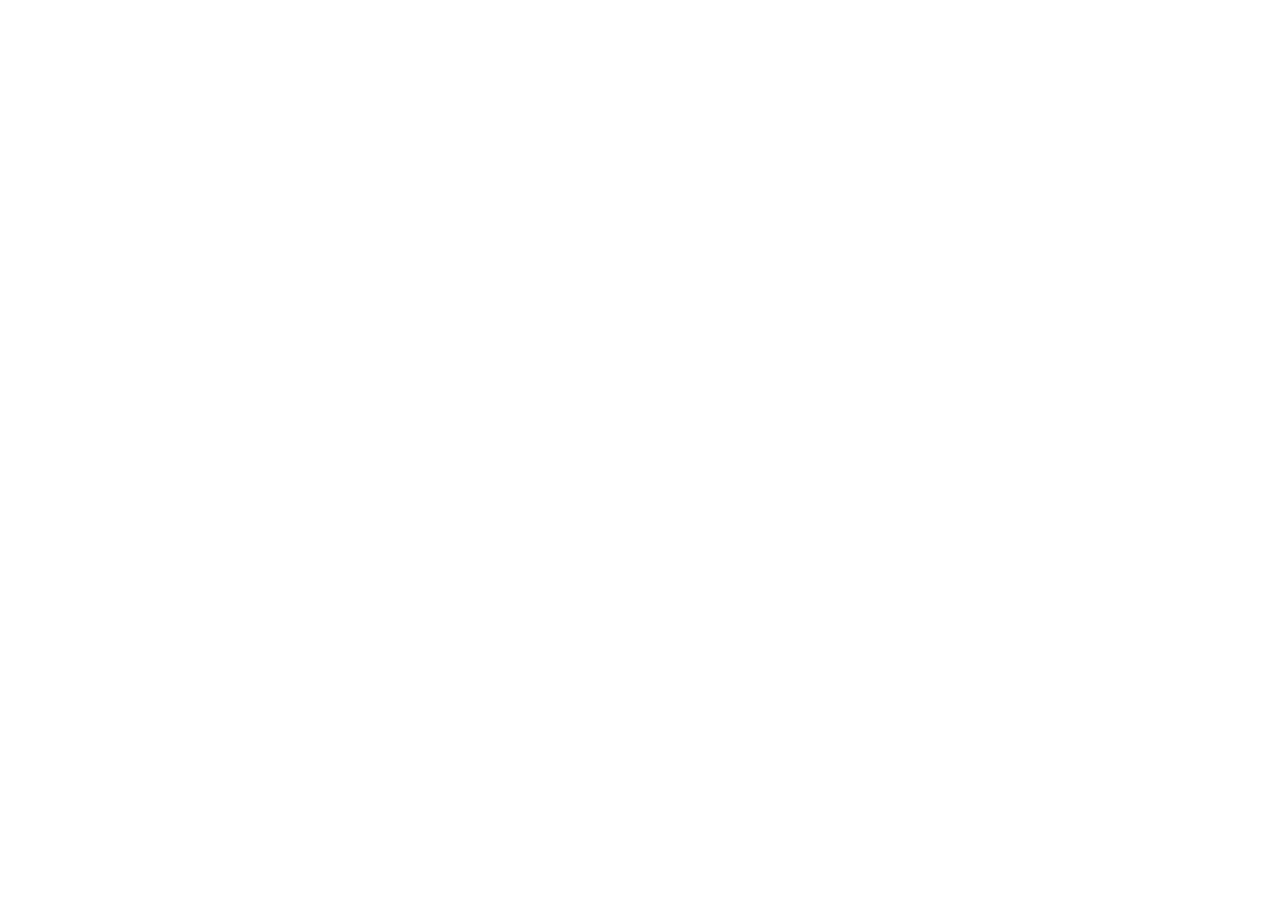
==== index.html @ 6d78157b "Setup iFrame to show beacons AI site" ====
<!DOCTYPE html>
<html lang="en">
  <head>
    <meta charset="UTF-8" />
    <meta name="viewport" content="width=device-width, initial-scale=1.0" />
    <title>
      Tripociate Travels - Your Trusted Trip Associate for Complete Travel
      Solutions.
    </title>
  </head>
  <body>
    <iframe
      src="https://beacons.ai/tripo"
      style="width: 100%; height: 100vh; border: none"
      loading="lazy"
      sandbox="allow-scripts allow-same-origin"
    ></iframe>
  </body>
</html>
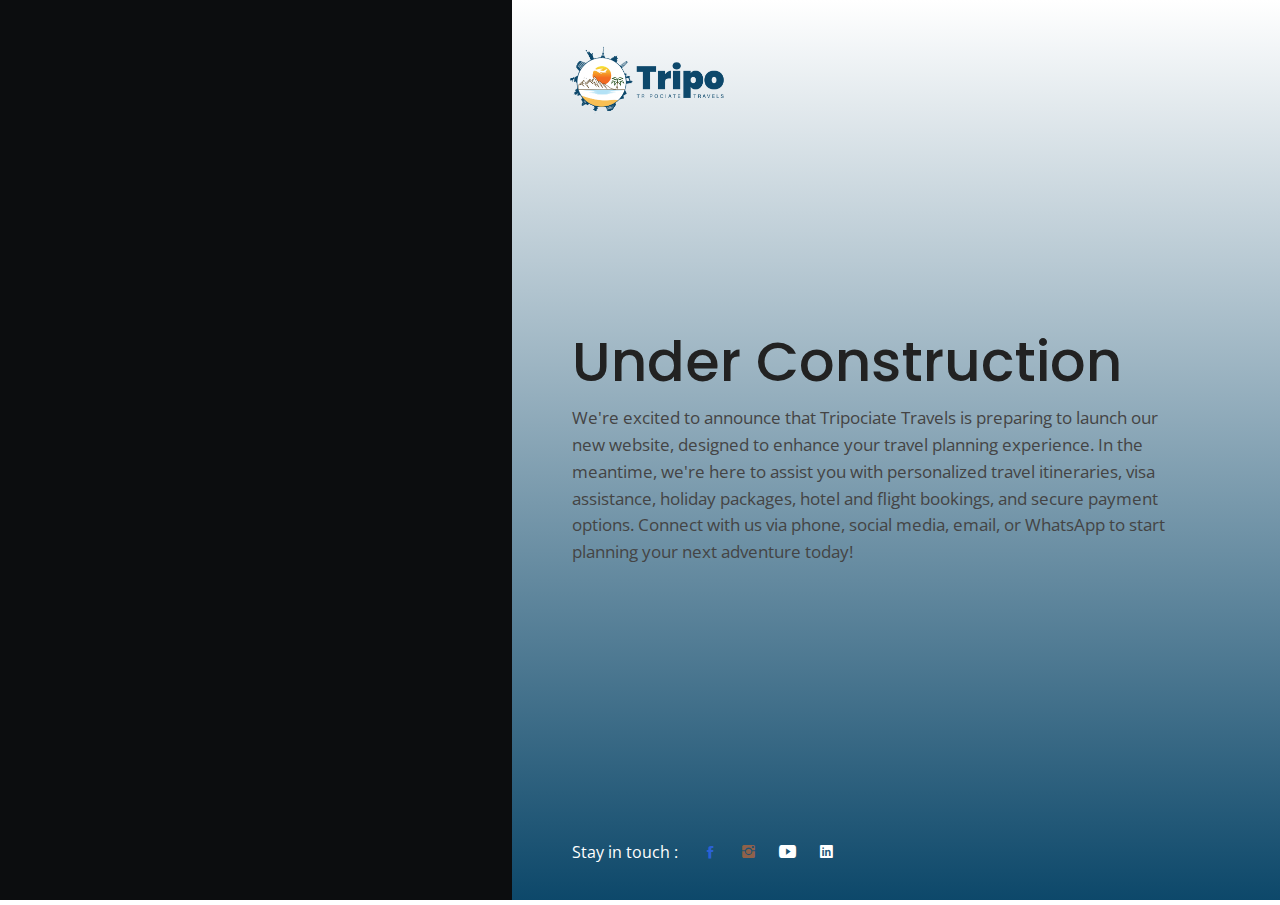
==== commit 993d8f90: "Create a new coming soon things" ====
--- a/index.html
+++ b/index.html
@@ -1,19 +1,103 @@
-<!DOCTYPE html>
-<html lang="en">
-  <head>
-    <meta charset="UTF-8" />
-    <meta name="viewport" content="width=device-width, initial-scale=1.0" />
-    <title>
-      Tripociate Travels - Your Trusted Trip Associate for Complete Travel
-      Solutions.
-    </title>
-  </head>
-  <body>
-    <iframe
-      src="https://beacons.ai/tripo"
-      style="width: 100%; height: 100vh; border: none"
-      loading="lazy"
-      sandbox="allow-scripts allow-same-origin"
-    ></iframe>
-  </body>
-</html>
+<!DOCTYPE html>
+<html lang="en">
+  <head>
+    <title>TITLE</title>
+    <meta http-equiv="X-UA-Compatible" content="IE=edge" />
+    <meta name="viewport" content="width=device-width, initial-scale=1" />
+    <meta charset="UTF-8" />
+
+    <!-- Font -->
+
+    <link
+      href="https://fonts.googleapis.com/css?family=Open+Sans:400,700%7CPoppins:400,500"
+      rel="stylesheet"
+    />
+
+    <link rel="stylesheet" href="assets/common-css/ionicons.css" />
+
+    <link
+      rel="stylesheet"
+      href="assets/common-css/jquery.classycountdown.css"
+    />
+
+    <link rel="stylesheet" href="assets/css/styles.css" />
+
+    <link rel="stylesheet" href="assets/css/responsive.css" />
+  </head>
+  <body>
+    <div class="main-area">
+      <section class="left-section">
+        <iframe
+          src="https://beacons.ai/tripo"
+          style="width: 100%; height: 100vh; border: none"
+          loading="lazy"
+        ></iframe>
+      </section>
+      <!-- left-section -->
+
+      <section class="right-section full-height">
+        <a class="logo" href="#"
+          ><img src="assets/images/LOGO.png" alt="Logo"
+        /></a>
+
+        <div class="display-table">
+          <div class="display-table-cell">
+            <div class="main-content">
+              <h1 class="title"><b>Under Construction</b></h1>
+              <p class="desc">
+                We're excited to announce that Tripociate Travels is preparing
+                to launch our new website, designed to enhance your travel
+                planning experience. In the meantime, we're here to assist you
+                with personalized travel itineraries, visa assistance, holiday
+                packages, hotel and flight bookings, and secure payment options.
+                Connect with us via phone, social media, email, or WhatsApp to
+                start planning your next adventure today!
+              </p>
+            </div>
+            <!-- main-content -->
+          </div>
+          <!-- display-table-cell -->
+        </div>
+        <!-- display-table -->
+
+        <ul class="footer-icons">
+          <li>Stay in touch :</li>
+          <li>
+            <a
+              href="https://www.facebook.com/tripociate.travels/"
+              target="_blank"
+              ><i class="ion-social-facebook"></i
+            ></a>
+          </li>
+          <li>
+            <a href="https://instagram.com/tripociate.travels" target="_blank"
+              ><i class="ion-social-instagram"></i
+            ></a>
+          </li>
+          <li>
+            <a
+              href="https://www.youtube.com/@tripociate.travels"
+              target="_blank"
+              ><i class="ion-social-youtube"></i
+            ></a>
+          </li>
+          <li>
+            <a href="https://www.linkedin.com/company/105587133" target="_blank"
+              ><i class="ion-social-linkedin"></i
+            ></a>
+          </li>
+        </ul>
+      </section>
+      <!-- right-section -->
+    </div>
+    <!-- main-area -->
+
+    <!-- SCIPTS -->
+
+    <script src="assets/common-js/jquery-3.1.1.min.js"></script>
+
+    <script src="assets/common-js/jquery.countdown.min.js"></script>
+
+    <script src="assets/common-js/scripts.js"></script>
+  </body>
+</html>
--- a/assets/css/styles.css
+++ b/assets/css/styles.css
@@ -0,0 +1,358 @@
+/*
+====================================================
+
+* 	[Master Stylesheet]
+	
+	Theme Name :  
+	Version    :  
+	Author     :  
+	Author URI :  
+
+====================================================
+
+	TOC
+	
+	1. PRIMARY STYLES
+	2. COMMONS FOR PAGE DESIGN
+		JQUERY LIGHT BOX
+	3. LEFT SECTION
+	4. RIGHT SECTION
+	
+====================================================
+
+/* ---------------------------------
+1. PRIMARY STYLES
+--------------------------------- */
+
+html {
+  font-size: 100%;
+  height: 100%;
+  width: 100%;
+  overflow-x: hidden;
+  margin: 0px;
+  padding: 0px;
+  touch-action: manipulation;
+}
+
+body {
+  font-size: 16px;
+  font-family: "Open Sans", sans-serif;
+  width: 100%;
+  height: 100%;
+  margin: 0;
+  font-weight: 400;
+  -webkit-font-smoothing: antialiased;
+  -moz-osx-font-smoothing: grayscale;
+  word-wrap: break-word;
+  overflow-x: hidden;
+  color: #333;
+}
+
+h1,
+h2,
+h3,
+h4,
+h5,
+h6,
+p,
+a,
+ul,
+span,
+li,
+img,
+inpot,
+button {
+  margin: 0;
+  padding: 0;
+}
+
+h1,
+h2,
+h3,
+h4,
+h5,
+h6 {
+  line-height: 1.5;
+  font-weight: inherit;
+}
+
+h1,
+h2,
+h3 {
+  font-family: "Poppins", sans-serif;
+}
+
+p {
+  line-height: 1.6;
+  font-size: 1.05em;
+  font-weight: 400;
+  color: #555;
+}
+
+h1 {
+  font-size: 3.5em;
+  line-height: 1;
+}
+h2 {
+  font-size: 3em;
+  line-height: 1.1;
+}
+h3 {
+  font-size: 2.5em;
+}
+h4 {
+  font-size: 1.5em;
+}
+h5 {
+  font-size: 1.2em;
+}
+h6 {
+  font-size: 0.9em;
+  letter-spacing: 1px;
+}
+
+a,
+button {
+  display: inline-block;
+  text-decoration: none;
+  color: inherit;
+  transition: all 0.3s;
+  line-height: 1;
+}
+
+a:focus,
+a:active,
+a:hover,
+button:focus,
+button:active,
+button:hover,
+a b.light-color:hover {
+  text-decoration: none;
+  color: #e45f74;
+}
+
+b {
+  font-weight: 500;
+}
+
+img {
+  width: 100%;
+}
+
+li {
+  list-style: none;
+  display: inline-block;
+}
+
+span {
+  display: inline-block;
+}
+
+button {
+  outline: 0;
+  border: 0;
+  background: none;
+  cursor: pointer;
+}
+
+b.light-color {
+  color: #444;
+}
+
+.icon {
+  font-size: 1.1em;
+  display: inline-block;
+  line-height: inherit;
+}
+
+[class^="icon-"]:before,
+[class*=" icon-"]:before {
+  line-height: inherit;
+}
+
+html {
+  -webkit-box-sizing: border-box;
+  box-sizing: border-box;
+}
+
+*,
+*::before,
+*::after {
+  -webkit-box-sizing: inherit;
+  box-sizing: inherit;
+}
+
+/* ---------------------------------
+2. COMMONS FOR PAGE DESIGN
+--------------------------------- */
+
+.center-text {
+  text-align: center;
+}
+
+.display-table {
+  display: table;
+  height: 100%;
+  width: 100%;
+}
+
+.display-table-cell {
+  display: table-cell;
+  vertical-align: middle;
+}
+
+::-webkit-input-placeholder {
+  font-size: 0.9em;
+  letter-spacing: 1px;
+}
+
+::-moz-placeholder {
+  font-size: 0.9em;
+  letter-spacing: 1px;
+}
+
+:-ms-input-placeholder {
+  font-size: 0.9em;
+  letter-spacing: 1px;
+}
+
+:-moz-placeholder {
+  font-size: 0.9em;
+  letter-spacing: 1px;
+}
+
+.full-height {
+  height: 100%;
+}
+
+.position-static {
+  position: static;
+}
+
+.font-white {
+  color: #fff;
+}
+
+.main-area {
+  position: relative;
+  height: 100vh;
+  background: #0c0d0f;
+  color: #fff;
+}
+
+/* ---------------------------------
+3. LEFT SECTION
+--------------------------------- */
+
+.left-section {
+  position: absolute;
+  top: 0;
+  bottom: 0;
+  left: 0;
+  width: 30%;
+  background-size: cover;
+}
+
+/* ---------------------------------
+4. RIGHT SECTION
+--------------------------------- */
+
+.right-section {
+  float: right;
+  width: 70%;
+  position: relative;
+  padding: 0 60px;
+
+  background: rgb(13, 72, 106);
+  background: -moz-linear-gradient(
+    0deg,
+    rgba(13, 72, 106, 1) 0%,
+    rgba(255, 255, 255, 1) 100%
+  );
+  background: -webkit-linear-gradient(
+    0deg,
+    rgba(13, 72, 106, 1) 0%,
+    rgba(255, 255, 255, 1) 100%
+  );
+  background: linear-gradient(
+    0deg,
+    rgba(13, 72, 106, 1) 0%,
+    rgba(255, 255, 255, 1) 100%
+  );
+  filter: progid:DXImageTransform.Microsoft.gradient(startColorstr="#0d486a",endColorstr="#ffffff",GradientType=1);
+}
+
+.right-section .logo {
+  position: absolute;
+  top: 30px;
+  left: 40px;
+  height: 100px;
+}
+
+.right-section .logo img {
+  height: 100%;
+  width: auto;
+}
+
+.right-section .main-content {
+  padding: 40px 40px 40px 0;
+}
+
+.main-content .title {
+  margin-bottom: 15px;
+  color: #222;
+}
+
+.main-content .desc {
+  color: #444;
+}
+
+.right-section .footer-icons {
+  position: absolute;
+  bottom: 30px;
+}
+
+.right-section .footer-icons > li > a {
+  display: inline-block;
+  font-size: 1.07em;
+  padding: 0 0px;
+}
+
+.right-section .footer-icons > li:first-child {
+  margin-right: 10px;
+}
+
+.right-section .footer-icons > li > a > i {
+  display: inline-block;
+  height: 35px;
+  line-height: 33px;
+  transition: all 0.2s;
+  border-radius: 40px;
+  text-align: center;
+  width: 35px;
+}
+
+.right-section .footer-icons > li > a:hover > i {
+  border: 1px solid;
+}
+
+.right-section .footer-icons > li > a > i[class*="facebook"] {
+  color: #2a61d6;
+  border-color: #2a61d6;
+}
+.right-section .footer-icons > li > a > i[class*="twitter"] {
+  color: #3aa4f8;
+  border-color: #3aa4f8;
+}
+.right-section .footer-icons > li > a > i[class*="google"] {
+  color: #f43846;
+  border-color: #f43846;
+}
+.right-section .footer-icons > li > a > i[class*="instagram"] {
+  color: #8f614a;
+  border-color: #8f614a;
+}
+.right-section .footer-icons > li > a > i[class*="pinterest"] {
+  color: #e1c013;
+  border-color: #e1c013;
+}
--- a/assets/css/responsive.css
+++ b/assets/css/responsive.css
@@ -0,0 +1,59 @@
+/* Screens Resolution : 1344px
+-------------------------------------------------------------------------- */
+@media only screen and (max-width: 1344px) {
+  /* ---------------------------------
+	3. RIGHT SECTION
+	--------------------------------- */
+
+  .right-section {
+    width: 60%;
+  }
+
+  /* ---------------------------------
+	4. LEFT SECTION
+	--------------------------------- */
+
+  .left-section {
+    width: 40%;
+  }
+}
+
+/* Screens Resolution : 1080px
+-------------------------------------------------------------------------- */
+@media only screen and (max-width: 1080px) {
+  /* ---------------------------------
+	  3. RIGHT SECTION
+	  --------------------------------- */
+
+  .right-section {
+    width: 50%;
+  }
+
+  /* ---------------------------------
+	  4. LEFT SECTION
+	  --------------------------------- */
+
+  .left-section {
+    width: 50%;
+  }
+}
+
+/* Screens Resolution : 992px
+-------------------------------------------------------------------------- */
+@media only screen and (max-width: 992px) {
+  /* ---------------------------------
+	  3. RIGHT SECTION
+	  --------------------------------- */
+
+  .right-section {
+    display: none;
+  }
+
+  /* ---------------------------------
+	  4. LEFT SECTION
+	  --------------------------------- */
+
+  .left-section {
+    width: 100%;
+  }
+}
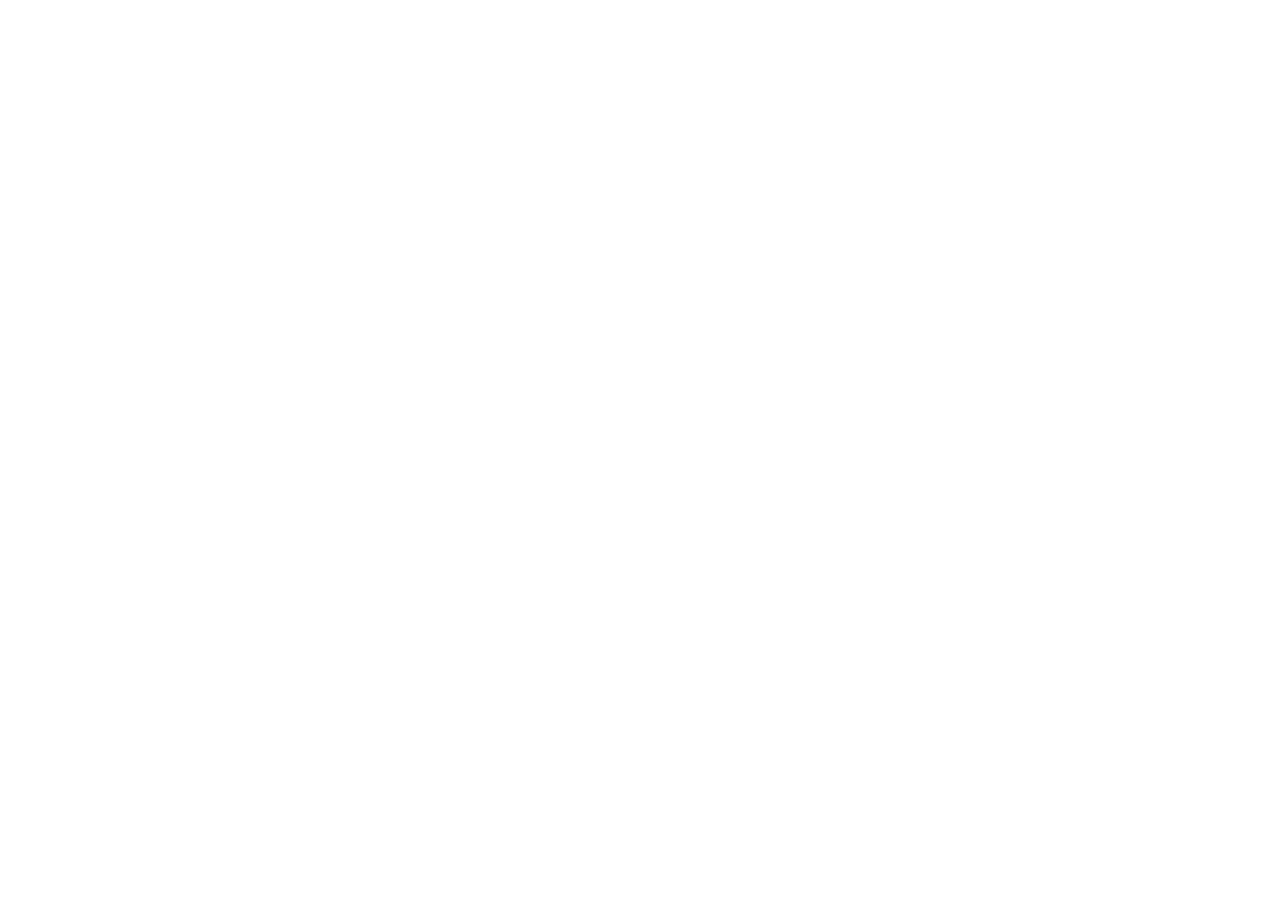
==== commit 79ecf73a: "Refactor" ====
--- a/index.html
+++ b/index.html
@@ -1,103 +1,64 @@
 <!DOCTYPE html>
 <html lang="en">
   <head>
-    <title>TITLE</title>
+    <meta charset="UTF-8" />
     <meta http-equiv="X-UA-Compatible" content="IE=edge" />
     <meta name="viewport" content="width=device-width, initial-scale=1" />
-    <meta charset="UTF-8" />
-
-    <!-- Font -->
+    <meta name="robots" content="index, follow" />
+    <meta name="author" content="Tripociate Travels" />
+    <meta
+      name="keywords"
+      content="travel, itineraries, visa assistance, holiday packages, hotel bookings, flight bookings, travel planning"
+    />
+    <title>
+      Tripociate Travels - Your Trusted Trip Associate for Complete Travel
+      Solutions
+    </title>
+    <meta
+      name="description"
+      content="Discover seamless travel planning with Tripociate Travels, your trusted partner for unforgettable journeys. From personalized itineraries to comprehensive travel solutions, we make your dream trips a reality. Contact us today to start your adventure!"
+    />
+    <meta
+      property="og:title"
+      content="Tripociate Travels - Your Trusted Trip Associate for Complete Travel Solutions"
+    />
+    <meta
+      property="og:description"
+      content="Discover seamless travel planning with Tripociate Travels, your trusted partner for unforgettable journeys. From personalized itineraries to comprehensive travel solutions, we make your dream trips a reality. Contact us today to start your adventure!"
+    />
+    <meta property="og:image" content="assets/images/LOGO.jpeg" />
+    <meta property="og:url" content="https://tripociate.com" />
+    <meta name="twitter:card" content="summary_large_image" />
 
     <link
-      href="https://fonts.googleapis.com/css?family=Open+Sans:400,700%7CPoppins:400,500"
-      rel="stylesheet"
+      rel="icon"
+      href="assets/images/favs/favicon.ico"
+      type="image/x-icon"
     />
-
-    <link rel="stylesheet" href="assets/common-css/ionicons.css" />
-
     <link
-      rel="stylesheet"
-      href="assets/common-css/jquery.classycountdown.css"
+      rel="apple-touch-icon"
+      sizes="180x180"
+      href="assets/images/favs/apple-touch-icon.png"
     />
-
-    <link rel="stylesheet" href="assets/css/styles.css" />
-
-    <link rel="stylesheet" href="assets/css/responsive.css" />
+    <link
+      rel="icon"
+      type="image/png"
+      sizes="32x32"
+      href="assets/images/favs/favicon-32x32.png"
+    />
+    <link
+      rel="icon"
+      type="image/png"
+      sizes="16x16"
+      href="assets/images/favs/favicon-16x16.png"
+    />
+    <link rel="manifest" href="assets/images/favs/site.webmanifest" />
   </head>
-  <body>
-    <div class="main-area">
-      <section class="left-section">
-        <iframe
-          src="https://beacons.ai/tripo"
-          style="width: 100%; height: 100vh; border: none"
-          loading="lazy"
-        ></iframe>
-      </section>
-      <!-- left-section -->
-
-      <section class="right-section full-height">
-        <a class="logo" href="#"
-          ><img src="assets/images/LOGO.png" alt="Logo"
-        /></a>
-
-        <div class="display-table">
-          <div class="display-table-cell">
-            <div class="main-content">
-              <h1 class="title"><b>Under Construction</b></h1>
-              <p class="desc">
-                We're excited to announce that Tripociate Travels is preparing
-                to launch our new website, designed to enhance your travel
-                planning experience. In the meantime, we're here to assist you
-                with personalized travel itineraries, visa assistance, holiday
-                packages, hotel and flight bookings, and secure payment options.
-                Connect with us via phone, social media, email, or WhatsApp to
-                start planning your next adventure today!
-              </p>
-            </div>
-            <!-- main-content -->
-          </div>
-          <!-- display-table-cell -->
-        </div>
-        <!-- display-table -->
-
-        <ul class="footer-icons">
-          <li>Stay in touch :</li>
-          <li>
-            <a
-              href="https://www.facebook.com/tripociate.travels/"
-              target="_blank"
-              ><i class="ion-social-facebook"></i
-            ></a>
-          </li>
-          <li>
-            <a href="https://instagram.com/tripociate.travels" target="_blank"
-              ><i class="ion-social-instagram"></i
-            ></a>
-          </li>
-          <li>
-            <a
-              href="https://www.youtube.com/@tripociate.travels"
-              target="_blank"
-              ><i class="ion-social-youtube"></i
-            ></a>
-          </li>
-          <li>
-            <a href="https://www.linkedin.com/company/105587133" target="_blank"
-              ><i class="ion-social-linkedin"></i
-            ></a>
-          </li>
-        </ul>
-      </section>
-      <!-- right-section -->
-    </div>
-    <!-- main-area -->
-
-    <!-- SCIPTS -->
-
-    <script src="assets/common-js/jquery-3.1.1.min.js"></script>
-
-    <script src="assets/common-js/jquery.countdown.min.js"></script>
-
-    <script src="assets/common-js/scripts.js"></script>
+  <body style="padding: 0; margin: 0">
+    <iframe
+      src="https://beacons.ai/tripo"
+      style="padding: 0; margin: 0; width: 100%; height: 99vh; border: none"
+      loading="lazy"
+    ></iframe>
   </body>
 </html>
